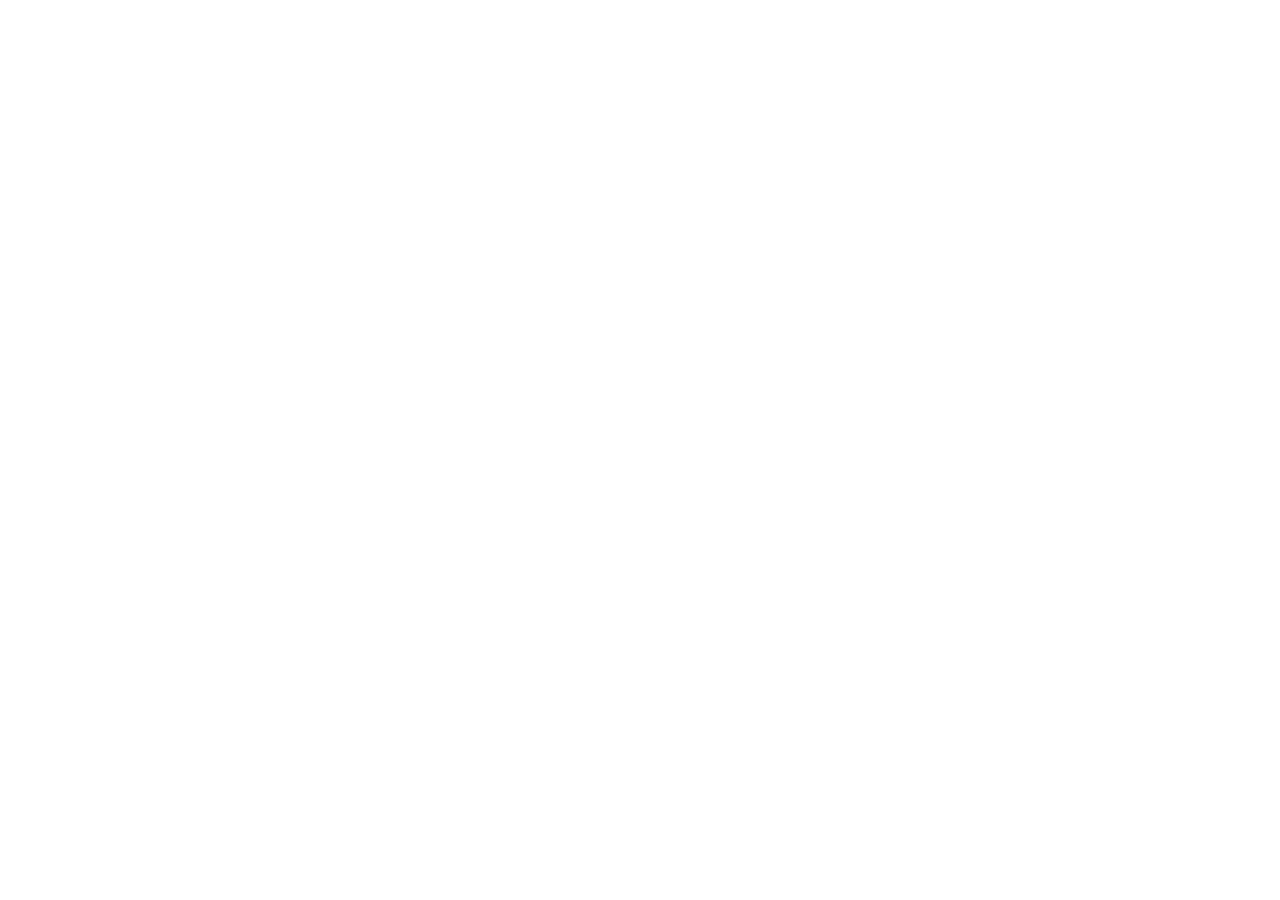
==== index.html @ 34a7071b "first commit" ====
<!doctype html>
<html lang="en">
  <head>
    <meta charset="UTF-8" />
    <meta name="viewport" content="width=device-width, initial-scale=1.0" />
    <title>Forside</title>
  </head>
  <body>
    <header></header>
    <main>
      <h1 class="forside"></h1>
    </main>
    <footer></footer>
  </body>
</html>
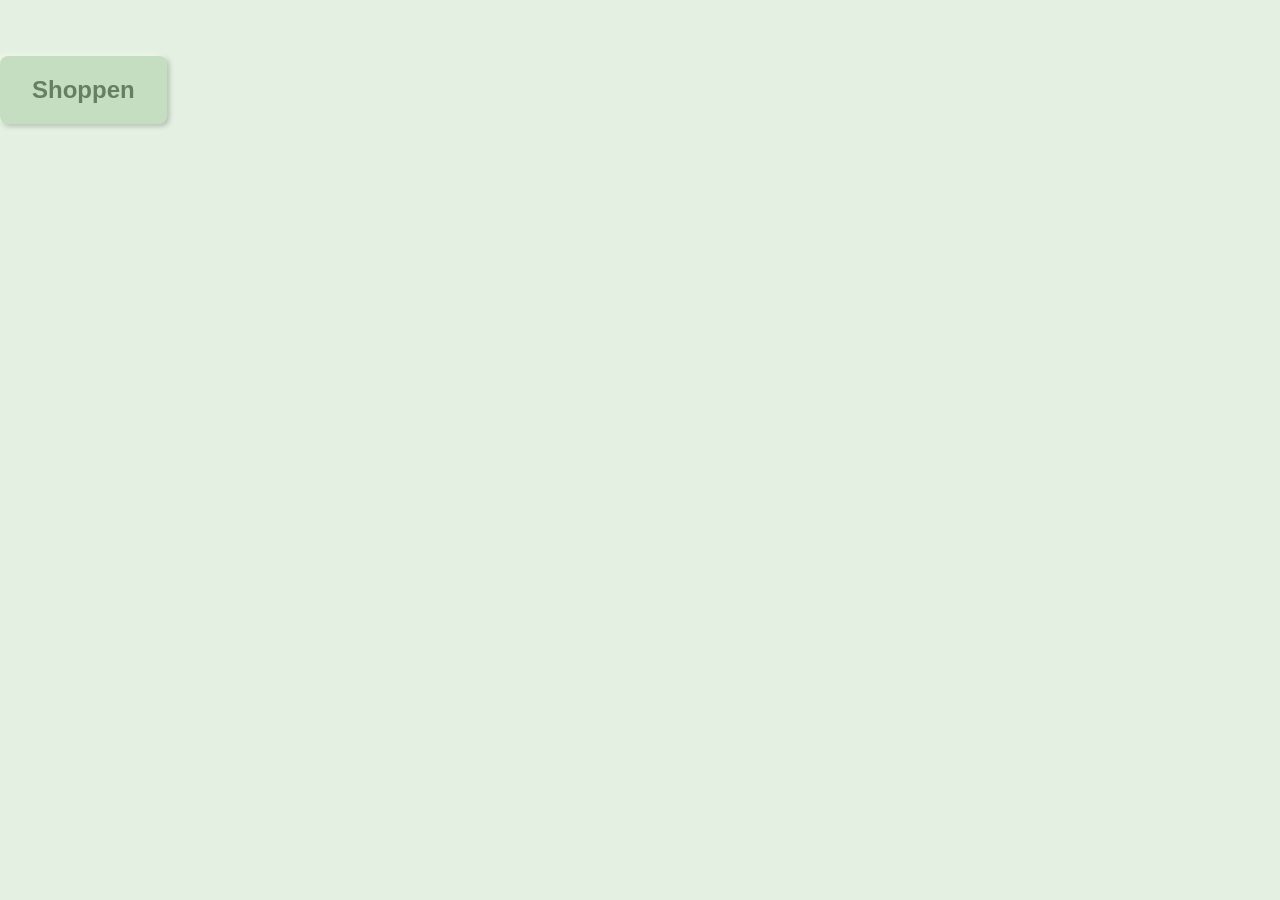
==== commit 04d4a779: "Forside js og styling" ====
--- a/index.html
+++ b/index.html
@@ -3,13 +3,16 @@
   <head>
     <meta charset="UTF-8" />
     <meta name="viewport" content="width=device-width, initial-scale=1.0" />
-    <title>Forside</title>
+    <title>Shop</title>
+    <link rel="stylesheet" href="css/style.css" />
+    <link rel="stylesheet" href="css/index.css" />
+    <script src="js/index.js" defer></script>
   </head>
   <body>
-    <header></header>
-    <main>
-      <h1 class="forside"></h1>
-    </main>
+    <header>
+      <a href="index.html" class="header_button">Shoppen</a>
+    </header>
+    <main class="forside_katagorier"></main>
     <footer></footer>
   </body>
 </html>
--- a/css/style.css
+++ b/css/style.css
@@ -0,0 +1,114 @@
+/********reset*********/
+*,
+::before,
+::after {
+  box-sizing: border-box;
+  margin: 0;
+  padding: 0;
+}
+
+html {
+  interpolate-size: allow-keywords;
+  font-family: system-ui, sans-serif;
+  line-height: 1.5;
+  -webkit-font-smoothing: antialiased;
+}
+
+h1,
+h2 {
+  line-height: 1.25;
+}
+
+p,
+li {
+  text-wrap: pretty;
+}
+
+img,
+svg {
+  display: block;
+  width: 100%;
+  height: auto;
+}
+
+label {
+  display: block;
+}
+
+input,
+button,
+textarea,
+select {
+  font: inherit;
+  color: inherit;
+  background-color: transparent;
+  font-size: max(1em, 16px);
+}
+
+textarea {
+  resize: none;
+  min-height: 4lh;
+}
+
+legend {
+  padding: 0;
+}
+
+select,
+::picker(select) {
+  appearance: base-select;
+}
+
+/*************************************/
+
+body {
+  background: #e3f0e2;
+  font-family: "helvetica neue", arial, sans-serif;
+}
+
+a {
+  text-decoration: none;
+}
+
+header {
+  display: flex;
+  align-items: center;
+  height: 15vh;
+  margin: 2rem;
+}
+.header_button {
+  background-color: #c5dec2;
+  padding: 0.75rem;
+  border-radius: 8px;
+  cursor: pointer;
+  box-shadow:
+    -2px -2px 5px #f3fbefd9,
+    2px 2px 5px #4e594c60;
+}
+.header_button:hover {
+  box-shadow:
+    inset 2px 2px 5px #4e594c54,
+    inset -2px -2px 5px #c5dec2;
+}
+header a {
+  text-decoration: none;
+  color: #648061;
+  font-weight: 600;
+  font-size: 1.25rem;
+}
+@media (min-width: 800px) {
+  body {
+    max-width: 1500px;
+    margin: 0 auto;
+  }
+  .header_button {
+    padding: 1rem 2rem 1rem 2rem;
+  }
+  header {
+    height: 20vh;
+    margin: 0 auto;
+  }
+  header a {
+    font-size: 1.5rem;
+  }
+}
--- a/css/index.css
+++ b/css/index.css
@@ -0,0 +1,44 @@
+.forside_katagorier {
+  display: grid;
+  grid-template-columns: 1fr;
+  margin: 2rem;
+  gap: 2rem;
+  text-align: center;
+}
+a {
+  text-decoration: none;
+  color: #648061;
+  font-size: 1.2rem;
+  font-weight: 600;
+}
+
+.button {
+  background-color: #c5dec2;
+  padding: 1rem;
+  border-radius: 8px;
+  cursor: pointer;
+  box-shadow:
+    -2px -2px 5px #f3fbefd9,
+    2px 2px 5px #4e594c60;
+}
+
+.button:hover {
+  box-shadow:
+    inset 2px 2px 5px #4e594c54,
+    inset -2px -2px 5px #c5dec2;
+}
+
+@media (min-width: 800px) {
+  .forside_katagorier {
+    display: grid;
+    grid-template-columns: 1fr 1fr 1fr;
+    margin: 0 auto;
+  }
+  a {
+    font-size: 1.5rem;
+    font-weight: 700;
+  }
+  .button {
+    padding: 2.5rem;
+  }
+}
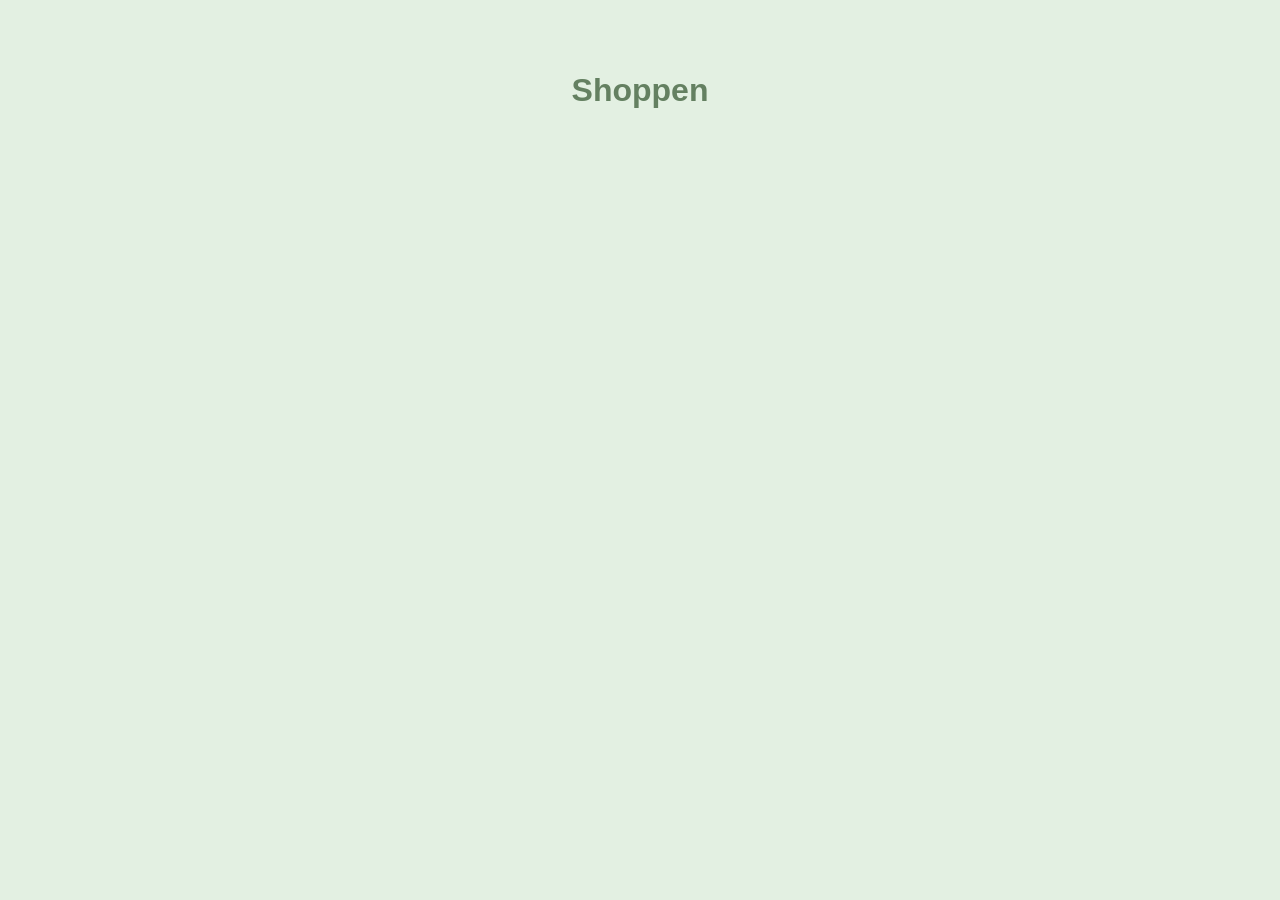
==== commit aa020804: "productlist og styling" ====
--- a/index.html
+++ b/index.html
@@ -10,7 +10,7 @@
   </head>
   <body>
     <header>
-      <a href="index.html" class="header_button">Shoppen</a>
+      <h1 class="shoppen">Shoppen</h1>
     </header>
     <main class="forside_katagorier"></main>
     <footer></footer>
--- a/css/style.css
+++ b/css/style.css
@@ -60,6 +60,9 @@
 }
 
 /*************************************/
+main {
+  margin-bottom: 4rem;
+}
 
 body {
   background: #e3f0e2;
@@ -75,6 +78,7 @@
   align-items: center;
   height: 15vh;
   margin: 2rem;
+  justify-content: center;
 }
 .header_button {
   background-color: #c5dec2;
@@ -103,6 +107,9 @@
   }
   .header_button {
     padding: 1rem 2rem 1rem 2rem;
+    position: absolute;
+    top: 15%;
+    left: 10%;
   }
   header {
     height: 20vh;
--- a/css/index.css
+++ b/css/index.css
@@ -27,6 +27,12 @@
     inset 2px 2px 5px #4e594c54,
     inset -2px -2px 5px #c5dec2;
 }
+.shoppen {
+  padding: 0.75rem;
+  color: #648061;
+  font-weight: 600;
+  font-size: 1.5rem;
+}
 
 @media (min-width: 800px) {
   .forside_katagorier {
@@ -41,4 +47,8 @@
   .button {
     padding: 2.5rem;
   }
+  .shoppen {
+    padding: 1rem 2rem 1rem 2rem;
+    font-size: 2rem;
+  }
 }
